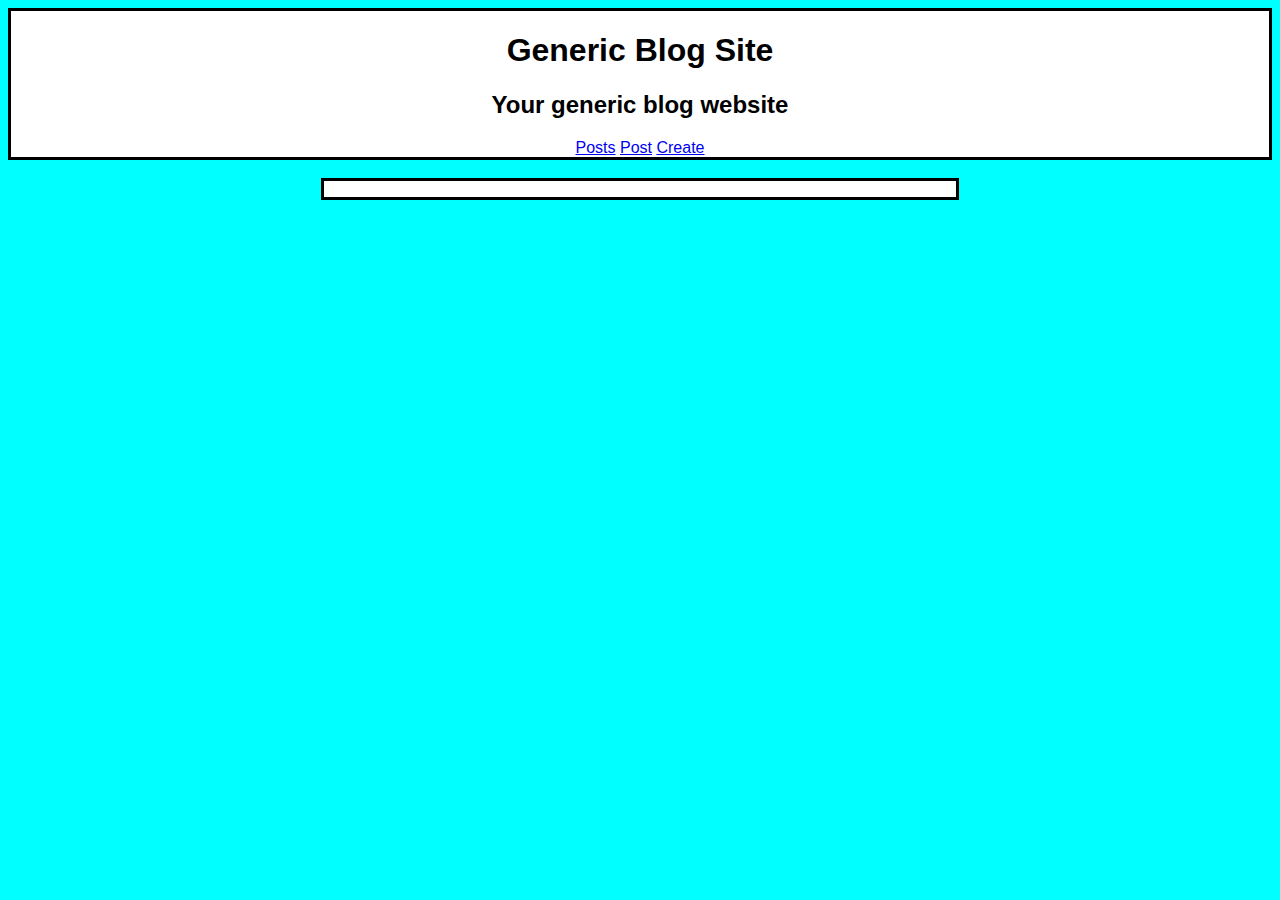
==== index.html @ 18f2b104 "first commmit" ====
<!DOCTYPE html>
<html>
<head>
<link href="style.css" rel="stylesheet" type="text/css" />
<title>Index Page</title>
</head>
<body>
<div style="font-family: sans-serif; text-align:center;" class="heading">
<h1>Generic Blog Site</h1>
<h2>Your generic blog website</h2>
<a href="posts.html">Posts</a> <a href="post.html">Post</a>  <a href="create.html">Create</a>
</div>
<br>
<div class="box">
<p></p>
</div>
</body>
</html>
---- style.css ----
.heading{
    text-align: center;
    border-style: solid;
    background-color: white;
  }

.box {
    background: white;
    border-style: solid;
    width: 50%;
    height: auto;
    margin: auto;
  }

.box2 {
    background: white;
    border-style: solid;
    margin: auto;
}

body {
    background: aqua;
}
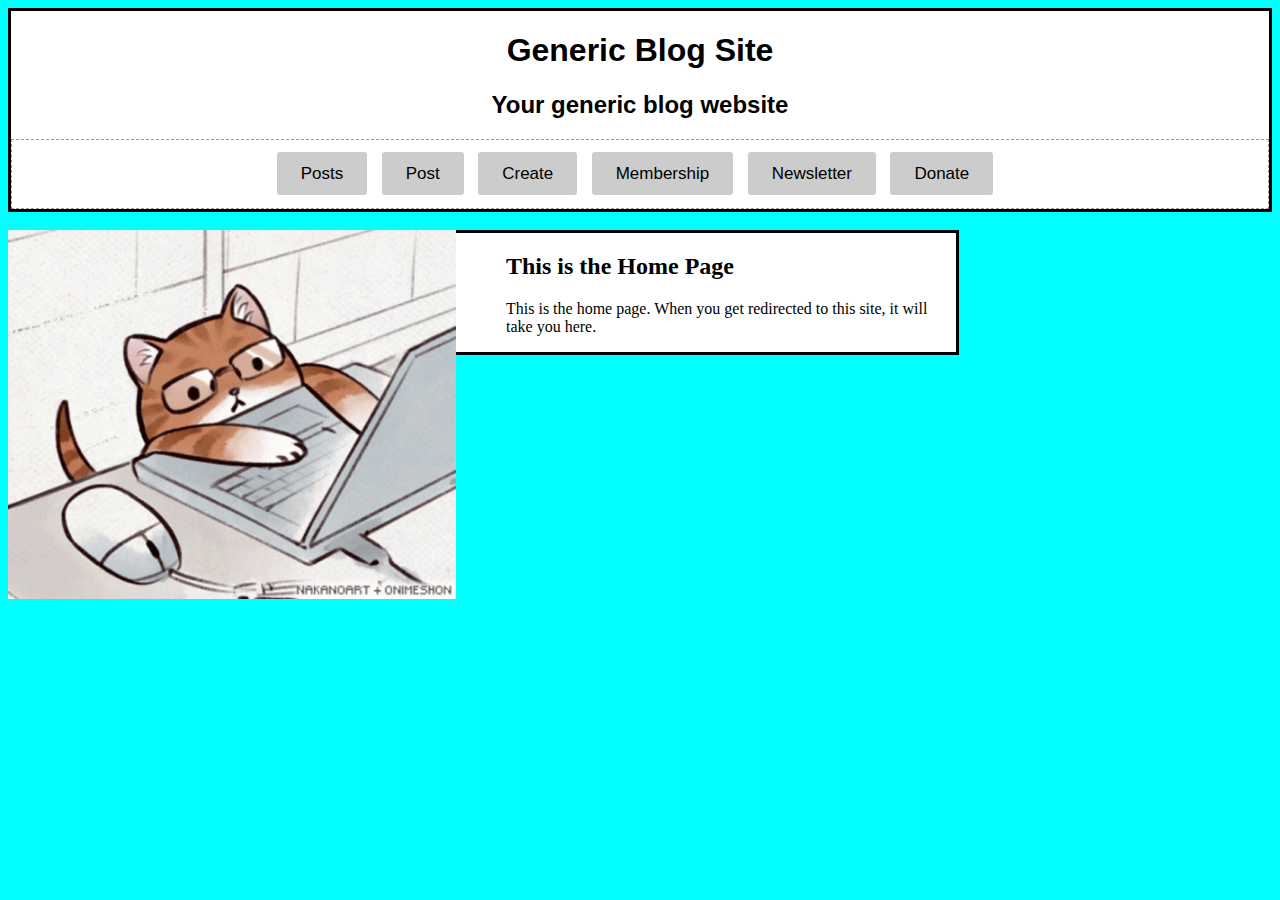
==== commit 051f541c: "Assignment 4" ====
--- a/index.html
+++ b/index.html
@@ -1,6 +1,7 @@
 <!DOCTYPE html>
 <html>
 <head>
+    <meta name="viewport" content="width=device-width, initial-scale=1.0">
 <link href="style.css" rel="stylesheet" type="text/css" />
 <title>Index Page</title>
 </head>
@@ -8,11 +9,18 @@
 <div style="font-family: sans-serif; text-align:center;" class="heading">
 <h1>Generic Blog Site</h1>
 <h2>Your generic blog website</h2>
-<a href="posts.html">Posts</a> <a href="post.html">Post</a>  <a href="create.html">Create</a>
+<div class="menu1">
+    <a href="posts.html">Posts</a> <a href="post.html">Post</a>  <a href="create.html">Create</a> <a href="membership.html">Membership</a> <a href="newsletter.html">Newsletter</a> <a href="donation.html">Donate</a>
+</div>
+</div>
 </div>
 <br>
+<div class="img">
+<img src="images/cat.gif" width=90%>
+</div>
 <div class="box">
-<p></p>
+    <h2>This is the Home Page</h2>
+    <p>This is the home page. When you get redirected to this site, it will take you here.</p>
 </div>
 </body>
 </html>--- a/style.css
+++ b/style.css
@@ -21,3 +21,31 @@
 body {
     background: aqua;
 }
+
+.img {
+  text-align: left;
+  float:left;
+}
+
+.img2 {
+  text-align: right;
+  width: 25px;
+  height: 25px;
+}
+
+.menu1{ padding:24px; border:#999 1px dashed; }
+      .menu1 > a{
+        font-family:Arial, Helvetica, sans-serif;
+        font-size:17px;
+        background: #cccccc;
+        padding: 12px 24px;
+        color:black;
+        margin-right: 10px;
+        text-decoration: none;
+        border-radius: 3px;
+        transition: 0.3s linear 0s, color 0.3s linear 0s;
+      }
+      .menu1 > a:hover{
+        background: #400080;
+        color:white;
+      }
